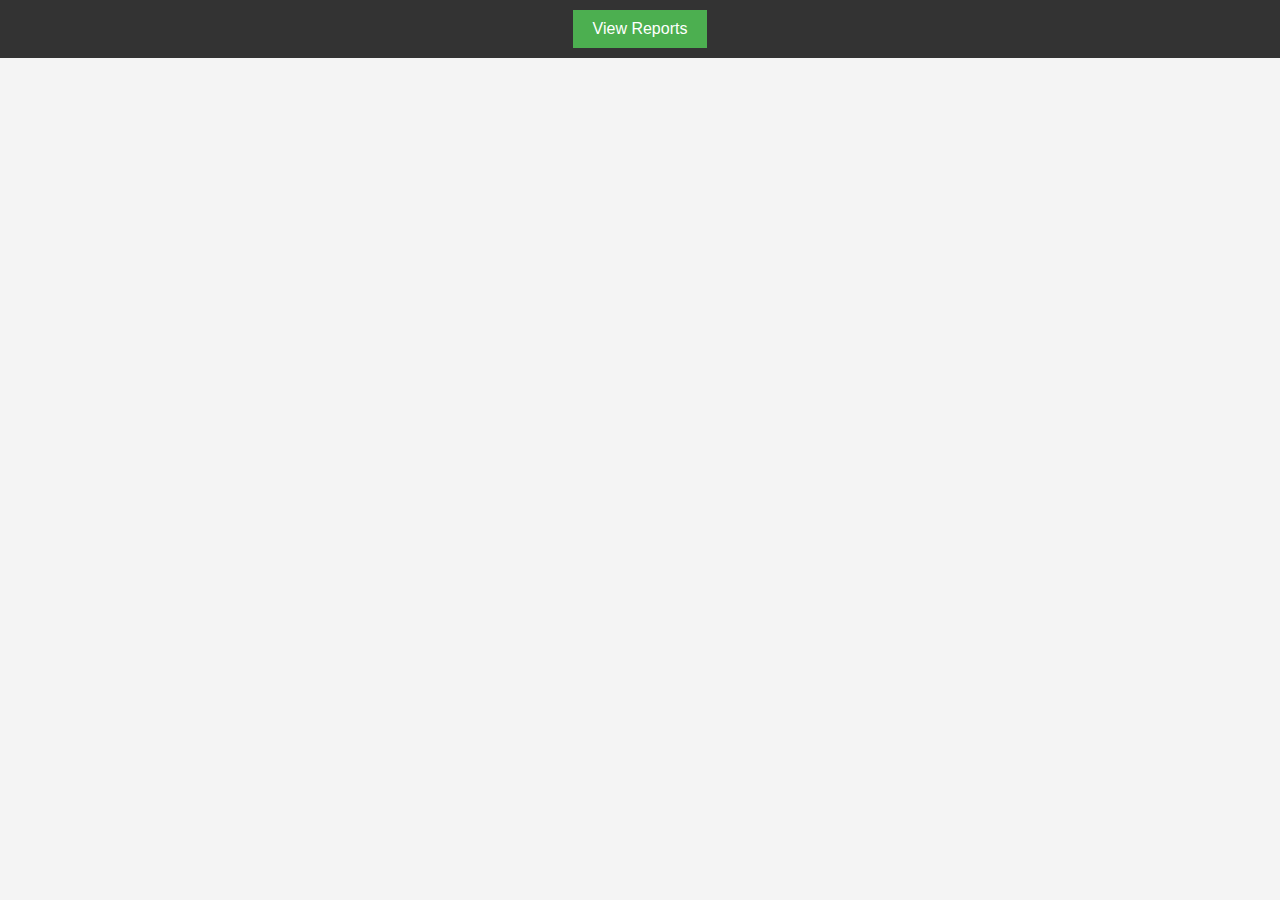
==== src/main/resources/static/index.html @ 4e11a8ac "Added front-end" ====
<!DOCTYPE html>
<html lang="en">
<head>
  <meta charset="UTF-8">
  <meta name="viewport" content="width=device-width, initial-scale=1.0">
  <title>Emergency Management</title>
  <link rel="stylesheet" href="styles.css">
</head>
<body>
<div class="menu">
  <button onclick="showReports()">View Reports</button>
</div>
<div id="reports" class="hidden">
  <h2>Incendios</h2>
  <table id="incendiosTable">
    <thead>
    <tr>
      <th>ID</th>
      <th>City</th>
      <th>Country</th>
      <th>Date</th>
      <th>Time</th>
      <th>Street</th>
    </tr>
    </thead>
    <tbody></tbody>
  </table>
  <h2>Bomberos</h2>
  <table id="bomberosTable">
    <thead>
    <tr>
      <th>ID</th>
      <th>Department</th>
      <th>Name</th>
      <th>Identification Code</th>
      <th>Age</th>
      <th>Years of Service</th>
    </tr>
    </thead>
    <tbody></tbody>
  </table>
  <h2>Resolved Emergencies</h2>
  <table id="resolvedTable">
    <thead>
    <tr>
      <th>ID</th>
      <th>Fire ID</th>
      <th>City</th>
      <th>Resolution Date</th>
      <th>Firefighter ID</th>
      <th>Firefighter Name</th>
    </tr>
    </thead>
    <tbody></tbody>
  </table>
</div>
<script src="scripts.js"></script>
</body>
</html>
---- src/main/resources/static/styles.css ----
body {
    font-family: Arial, sans-serif;
    background-color: #f4f4f4;
    margin: 0;
    padding: 0;
}

.menu {
    background-color: #333;
    padding: 10px;
    text-align: center;
}

.menu button {
    background-color: #4CAF50;
    color: white;
    padding: 10px 20px;
    border: none;
    cursor: pointer;
    font-size: 16px;
}

.menu button:hover {
    background-color: #45a049;
}

.hidden {
    display: none;
}

table {
    width: 100%;
    border-collapse: collapse;
    margin: 20px 0;
}

table, th, td {
    border: 1px solid #ddd;
}

th, td {
    padding: 8px;
    text-align: left;
}

th {
    background-color: #4CAF50;
    color: white;
}
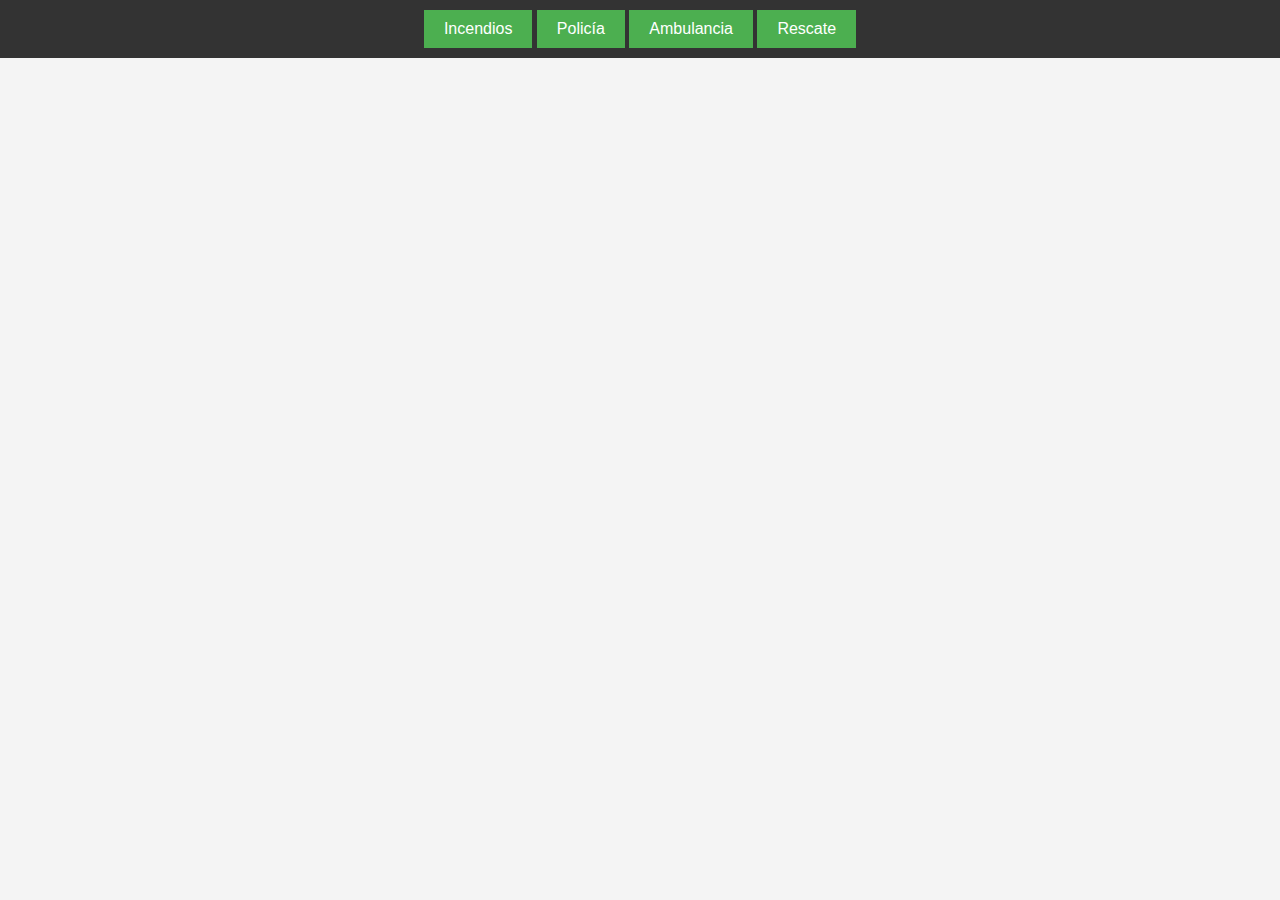
==== commit 6c91c0dc: "Added Policia front-end" ====
--- a/src/main/resources/static/index.html
+++ b/src/main/resources/static/index.html
@@ -3,57 +3,16 @@
 <head>
   <meta charset="UTF-8">
   <meta name="viewport" content="width=device-width, initial-scale=1.0">
-  <title>Emergency Management</title>
+  <title>Gestión de Emergencias</title>
   <link rel="stylesheet" href="styles.css">
+  <link rel="icon" href="superhero.ico" type="image/x-icon">
 </head>
 <body>
 <div class="menu">
-  <button onclick="showReports()">View Reports</button>
+  <button onclick="location.href='incendios.html'">Incendios</button>
+  <button onclick="location.href='policia.html'">Policía</button>
+  <button onclick="location.href='#'">Ambulancia</button>
+  <button onclick="location.href='#'">Rescate</button>
 </div>
-<div id="reports" class="hidden">
-  <h2>Incendios</h2>
-  <table id="incendiosTable">
-    <thead>
-    <tr>
-      <th>ID</th>
-      <th>City</th>
-      <th>Country</th>
-      <th>Date</th>
-      <th>Time</th>
-      <th>Street</th>
-    </tr>
-    </thead>
-    <tbody></tbody>
-  </table>
-  <h2>Bomberos</h2>
-  <table id="bomberosTable">
-    <thead>
-    <tr>
-      <th>ID</th>
-      <th>Department</th>
-      <th>Name</th>
-      <th>Identification Code</th>
-      <th>Age</th>
-      <th>Years of Service</th>
-    </tr>
-    </thead>
-    <tbody></tbody>
-  </table>
-  <h2>Resolved Emergencies</h2>
-  <table id="resolvedTable">
-    <thead>
-    <tr>
-      <th>ID</th>
-      <th>Fire ID</th>
-      <th>City</th>
-      <th>Resolution Date</th>
-      <th>Firefighter ID</th>
-      <th>Firefighter Name</th>
-    </tr>
-    </thead>
-    <tbody></tbody>
-  </table>
-</div>
-<script src="scripts.js"></script>
 </body>
 </html>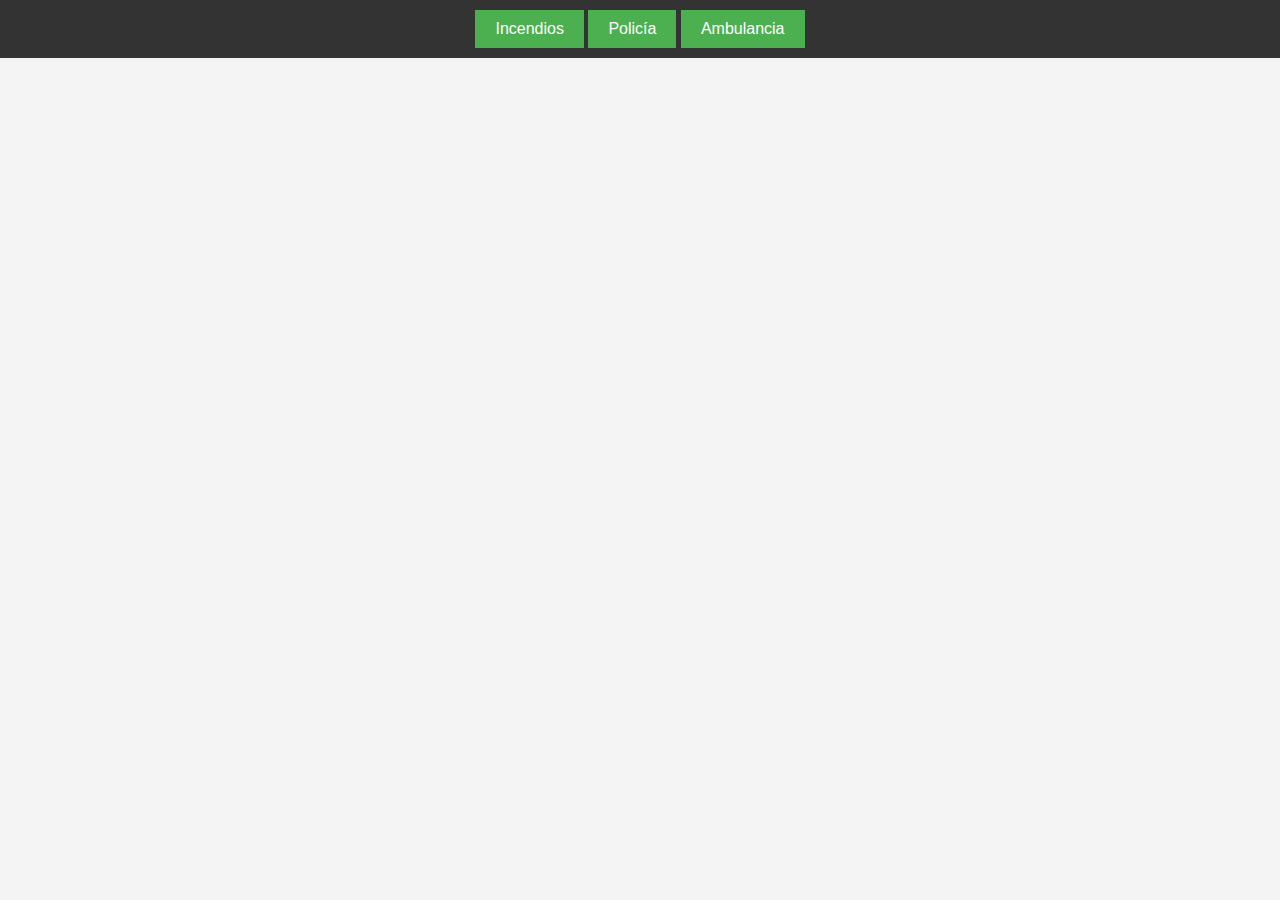
==== commit 51cb6542: "Added flujo Ambulancia" ====
--- a/src/main/resources/static/index.html
+++ b/src/main/resources/static/index.html
@@ -11,8 +11,7 @@
 <div class="menu">
   <button onclick="location.href='incendios.html'">Incendios</button>
   <button onclick="location.href='policia.html'">Policía</button>
-  <button onclick="location.href='#'">Ambulancia</button>
-  <button onclick="location.href='#'">Rescate</button>
+  <button onclick="location.href='Ambulancia.html'">Ambulancia</button>
 </div>
 </body>
 </html>